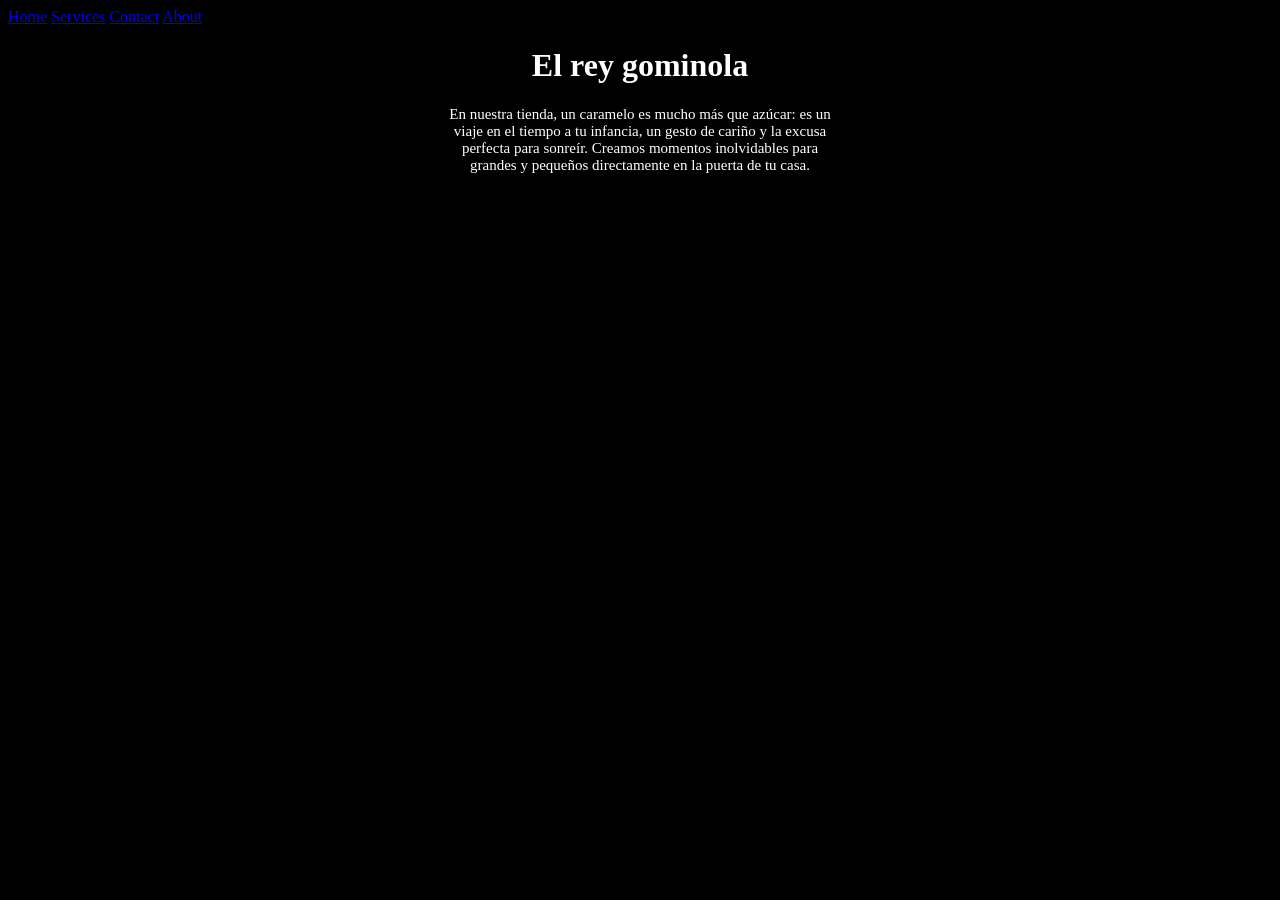
==== index.html @ ccf513c8 "inicio" ====
<!DOCTYPE html>
<html lang="es">
    <head>
        <title></title>
        <meta charset="UTF-8">
        <meta name="viewport" content="width=device-width, initial-scale=1.0">
        <meta name="description" content="">
        <meta name="author" content="Nicolas">
        <link rel="stylesheet" href="style.css">
    </head>
    <body>
        <a href="index.html">Home</a>
        <a href="Services/Services.html">Services</a>
        <a href="contact/contact.html">Contact</a> 
        <a href="About/About.html">About</a> 
        <div>
            <h1>El rey gominola</h1>
            <p>En nuestra tienda, un caramelo es mucho más que azúcar: es un viaje en el tiempo a tu infancia, un gesto de cariño y la excusa perfecta para sonreír. Creamos momentos inolvidables para grandes y pequeños directamente en la puerta de tu casa.</p>
        </div>
    </body>
</html>
---- style.css ----
p
{
    font-size: 15px;
    font-family: 'Times New Roman', Times, serif;
}
#main-image
{
    width: 400px;
    margin-top: 0px;
}
#imagen-lateral{
    width: 250px;
    float: right;
    margin-left: 20px;
    margin-bottom: 10px;
}
body
{
    background-color: rgb(0, 0, 0);
    color: white;
}
div{
    text-align: center; width: 400px; margin: auto;
}
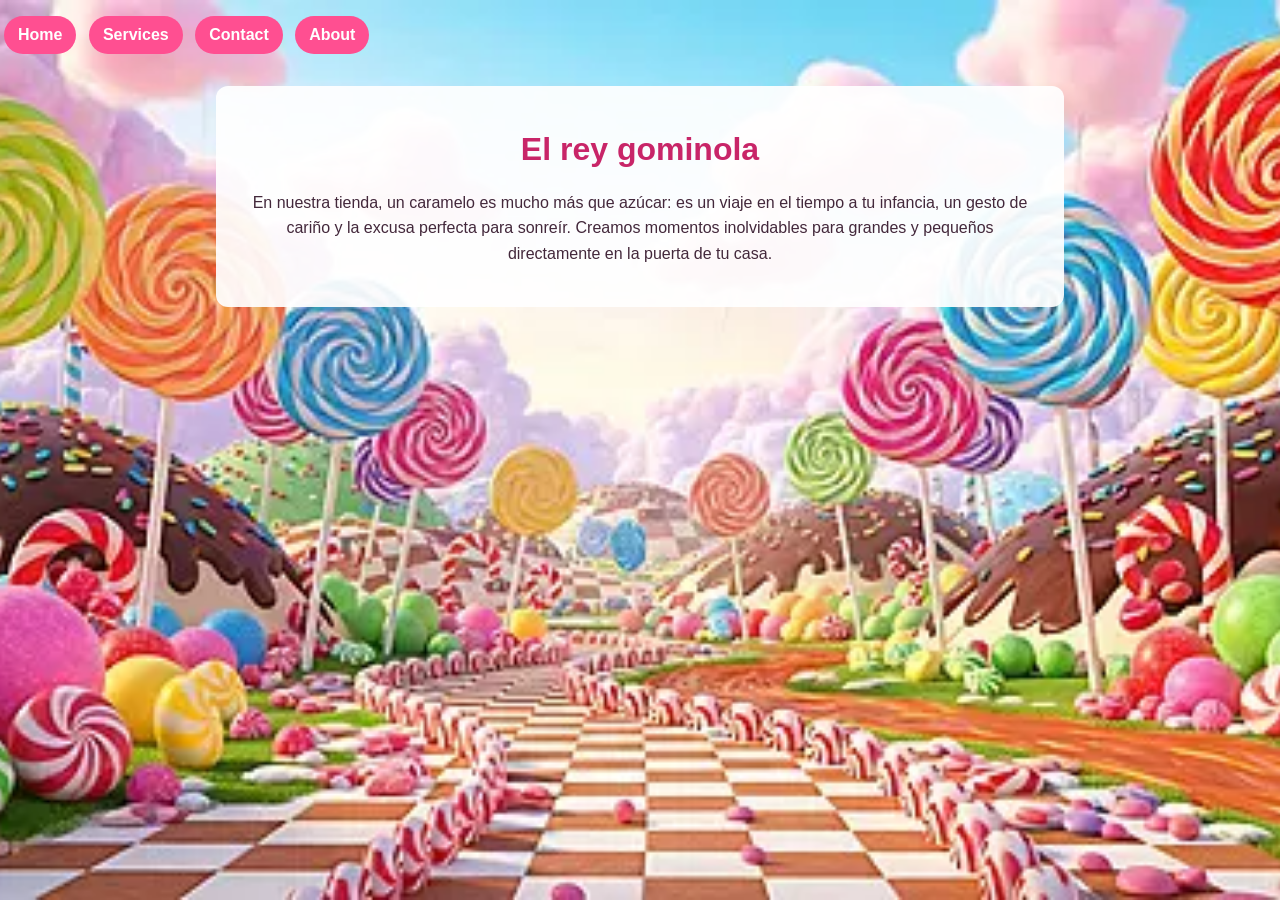
==== commit 071f5b8e: "modificacion" ====
--- a/index.html
+++ b/index.html
@@ -1,10 +1,10 @@
 <!DOCTYPE html>
 <html lang="es">
     <head>
-        <title></title>
+        <title>El rey gominola</title>
         <meta charset="UTF-8">
         <meta name="viewport" content="width=device-width, initial-scale=1.0">
-        <meta name="description" content="">
+        <meta name="description" content="Una tienda llena de caramelos y momentos dulces.">
         <meta name="author" content="Nicolas">
         <link rel="stylesheet" href="style.css">
     </head>
@@ -13,7 +13,7 @@
         <a href="Services/Services.html">Services</a>
         <a href="contact/contact.html">Contact</a> 
         <a href="About/About.html">About</a> 
-        <div>
+        <div class="contenido">
             <h1>El rey gominola</h1>
             <p>En nuestra tienda, un caramelo es mucho más que azúcar: es un viaje en el tiempo a tu infancia, un gesto de cariño y la excusa perfecta para sonreír. Creamos momentos inolvidables para grandes y pequeños directamente en la puerta de tu casa.</p>
         </div>
--- a/style.css
+++ b/style.css
@@ -1,24 +1,100 @@
-p
-{
-    font-size: 15px;
-    font-family: 'Times New Roman', Times, serif;
+body {
+    margin: 0;
+    background-color: #ffd4e5;
+    background-image: url("chuchelandia.webp");
+    background-size: cover;
+    background-position: center;
+    background-attachment: fixed;
+    color: #43283b;
+    font-family: Arial, sans-serif;
 }
-#main-image
-{
-    width: 400px;
-    margin-top: 0px;
+
+body > a {
+    display: inline-block;
+    margin: 16px 4px 8px;
+    padding: 10px 14px;
+    border-radius: 20px;
+    background-color: #ff4f91;
+    color: white;
+    font-weight: bold;
+    text-decoration: none;
 }
-#imagen-lateral{
-    width: 250px;
-    float: right;
+
+body > a:hover {
+    background-color: #d92d72;
+}
+
+h1 {
+    color: #c82568;
+    text-align: center;
+}
+
+p {
+    font-size: 16px;
+    line-height: 1.6;
+}
+
+.contenido {
+    max-width: 800px;
+    margin: 24px auto;
+    padding: 24px;
+    border-radius: 12px;
+    background-color: rgba(255, 255, 255, 0.92);
+    text-align: center;
+}
+
+.productos {
+    display: grid;
+    grid-template-columns: repeat(auto-fit, minmax(190px, 1fr));
+    gap: 20px;
+    max-width: 850px;
+    margin: 24px auto;
+    padding: 0 16px;
+}
+
+.columna {
+    padding: 16px;
+    border: 3px solid #ff9bc0;
+    border-radius: 12px;
+    background-color: rgba(255, 255, 255, 0.95);
+    text-align: center;
+}
+
+.columna img {
+    width: 100%;
+    height: 180px;
+    border-radius: 8px;
+    object-fit: cover;
+}
+
+.columna h3 {
+    color: #c82568;
+}
+
+#main-image {
+    width: min(100%, 400px);
+    margin-top: 0;
+}
+
+#imagen-lateral {
+    width: min(100%, 250px);
     margin-left: 20px;
     margin-bottom: 10px;
 }
-body
-{
-    background-color: rgb(0, 0, 0);
-    color: white;
-}
-div{
-    text-align: center; width: 400px; margin: auto;
+
+@media (max-width: 600px) {
+    body {
+        background-attachment: scroll;
+    }
+
+    body > a {
+        margin: 12px 2px 4px;
+        padding: 9px 10px;
+    }
+
+    .contenido {
+        width: auto;
+        margin: 16px;
+        padding: 18px;
+    }
 }
